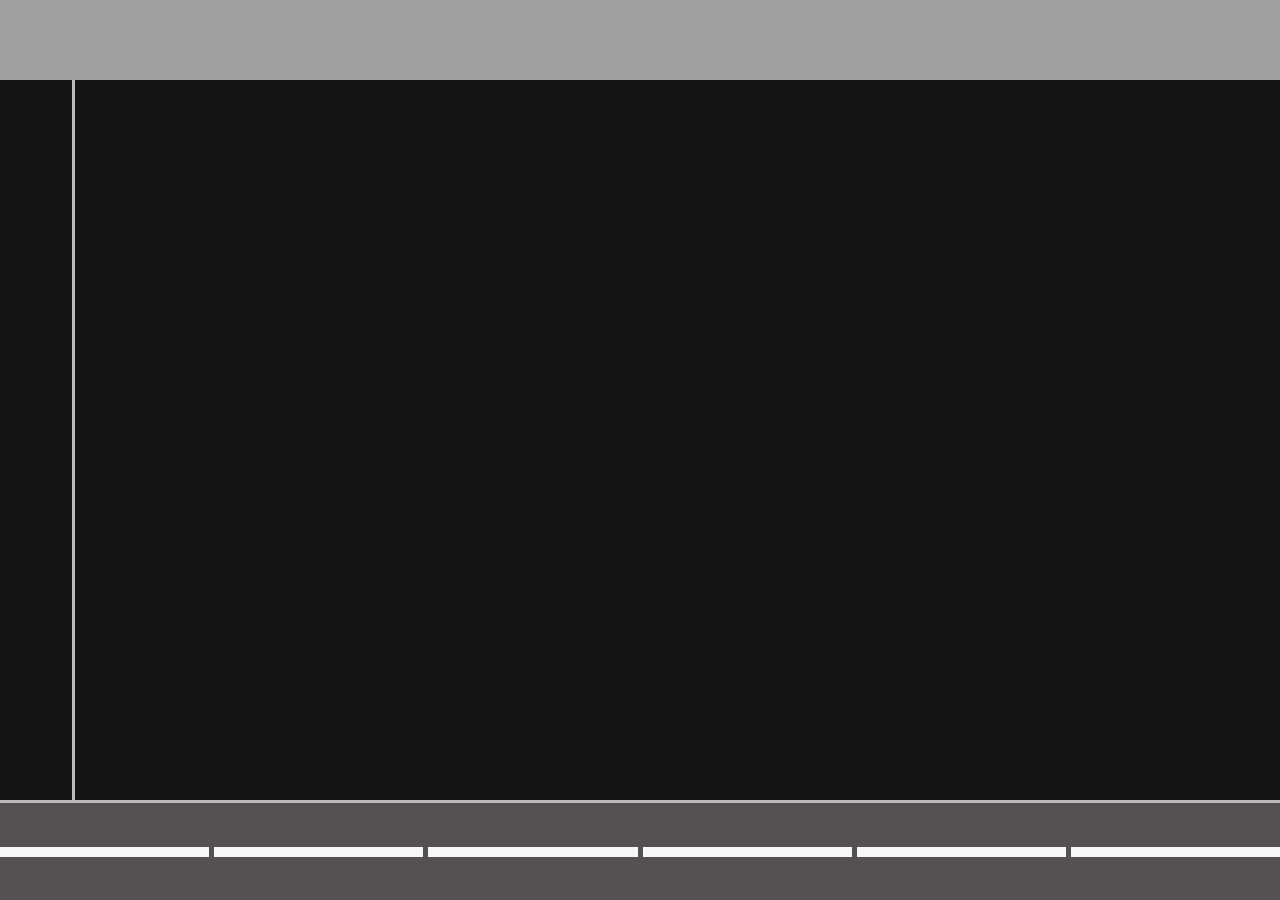
==== src/index.html @ 89c33c48 ":package: Refactor: moved project to /src folder" ====
<!DOCTYPE html>
<html lang="pt-BR">
<head>
    <meta charset="UTF-8">
    <meta name="viewport" content="width=device-width, initial-scale=1.0">
    <title>Elevators</title>
    <link rel="stylesheet" href="../src/css/styles.css">
</head>
<body>
    <div class="header"></div>
    <div class="main">
        <div class="aside"></div>
    </div>
    <div class="footer">
        <span class="lane"></span>
        <span class="lane"></span>
        <span class="lane"></span>
        <span class="lane"></span>
        <span class="lane"></span>
        <span class="lane"></span>
    </div>
</body>
</html>
---- src/css/styles.css ----
* {
    box-sizing: border-box;
}

body {
    margin: 0;
    padding: 0;
    background-color: #141414;
    display: flex;
    flex-direction: column;
    height: 100vh;
}


.header {
    height: 80px;
    background-color: #a19f9f;
}

.main {
    display: flex;
    flex: 1;
    background-color: #141414;
}

.aside {
    width: 75px;
    background-color: #141414;
    color: #fff;
    padding: 10px;
    border-right: 3px #bdb9b9 solid;
}
.footer {
    display: flex;
    background-color: #555151;
    height: 100px;
    align-items: center;
    gap: 5px;
    border-top: 3px #bdb9b9 solid;
}

.footer .lane{
    flex: 1;
    display: flex;
    background-color: #f7f7f7;
    height: 10px;
}
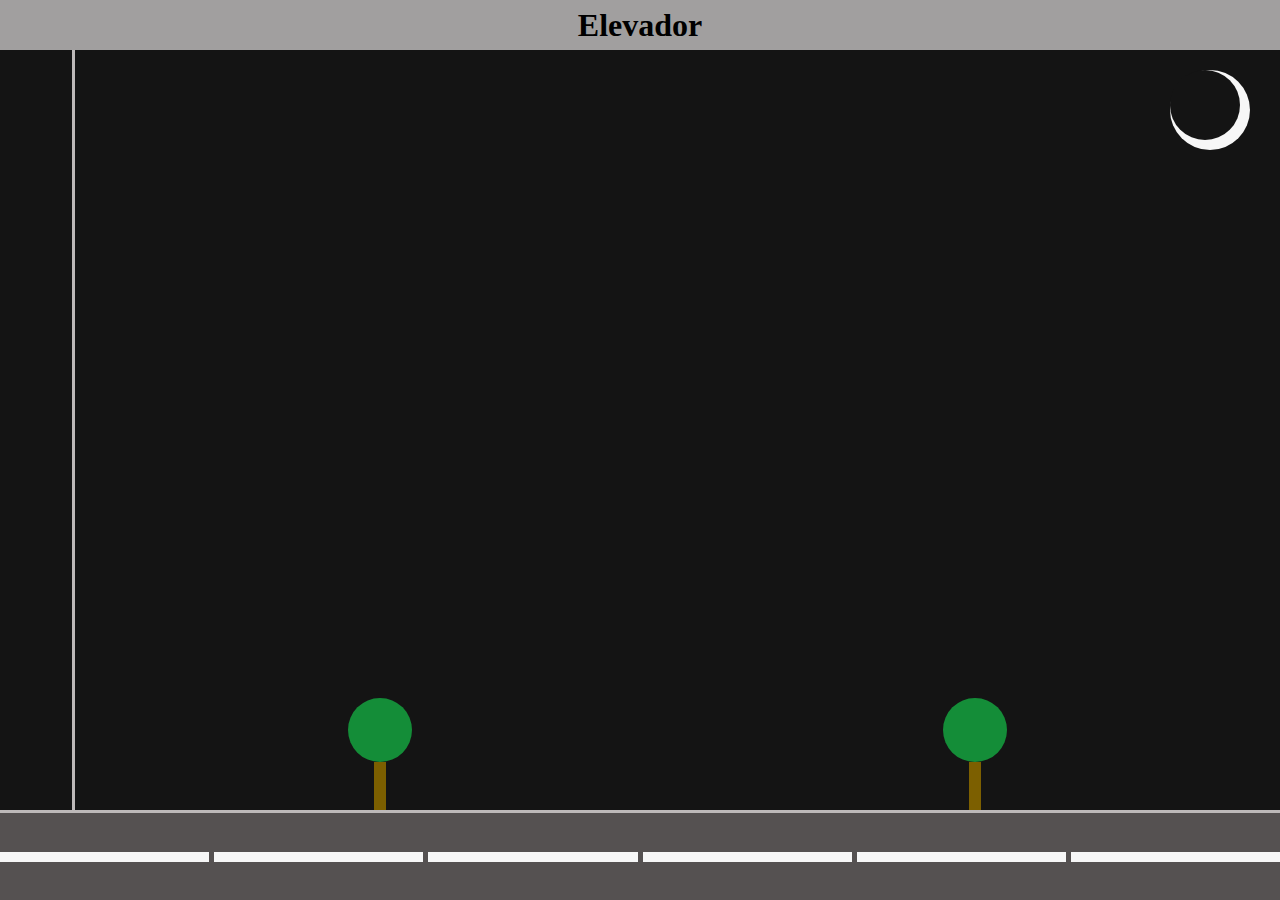
==== commit 4fb72140: ":art: feat: add tree and moon to layout" ====
--- a/src/index.html
+++ b/src/index.html
@@ -7,9 +7,17 @@
     <link rel="stylesheet" href="../src/css/styles.css">
 </head>
 <body>
-    <div class="header"></div>
+    <div class="header">
+        <h1>Elevador</h1>
+    </div>
     <div class="main">
-        <div class="aside"></div>
+        <div class="control-panel"></div>
+        <div class="content">
+
+            <div class="tree"></div>
+            <div class="tree"></div>
+        </div>
+        <div class="moon"></div>
     </div>
     <div class="footer">
         <span class="lane"></span>
--- a/src/css/styles.css
+++ b/src/css/styles.css
@@ -1,5 +1,6 @@
 * {
     box-sizing: border-box;
+
 }
 
 body {
@@ -13,27 +14,83 @@
 
 
 .header {
-    height: 80px;
+    display:flex ;
+    align-items: center;
+    justify-content: center;
+    height: 50px;
     background-color: #a19f9f;
+    position: relative;
 }
 
 .main {
     display: flex;
     flex: 1;
+
+}
+
+.content {
+    display: flex;
+    flex: 1;
+    justify-content: space-around;
+    align-items: flex-end;
+    padding: 0 15px;
+    gap: 15px;
+
+}
+
+.moon {
+    display: flex;
+    flex-direction: column;
+    background-color: #f7f7f7;
+    height:80px;
+    width: 80px;
+    border-radius: 50%;
+    margin: 10px 10px;
+    position: absolute;
+    top: 0;
+    right: 0;
+    transform: translate(-20px, 60px);
+}
+.moon::before {
+    content: "";
+    width: 70px;
+    height: 70px;
+    border-radius: 50%;
     background-color: #141414;
 }
 
-.aside {
+.tree {
+    display: flex;
+    flex-direction: column;
+    align-items: center;
+}
+
+.tree::before {
+    content: "";
+    width: 4rem;
+    height: 4rem;
+    border-radius: 50%;
+    background-color: #148d38;
+}
+
+.tree::after {
+    content: "";
+    height: 3rem;
+    width: 0.75rem;
+    background-color: #7c5f00;
+}
+
+.control-panel {
     width: 75px;
     background-color: #141414;
     color: #fff;
-    padding: 10px;
+
     border-right: 3px #bdb9b9 solid;
 }
 .footer {
     display: flex;
     background-color: #555151;
-    height: 100px;
+    height: 90px;
     align-items: center;
     gap: 5px;
     border-top: 3px #bdb9b9 solid;
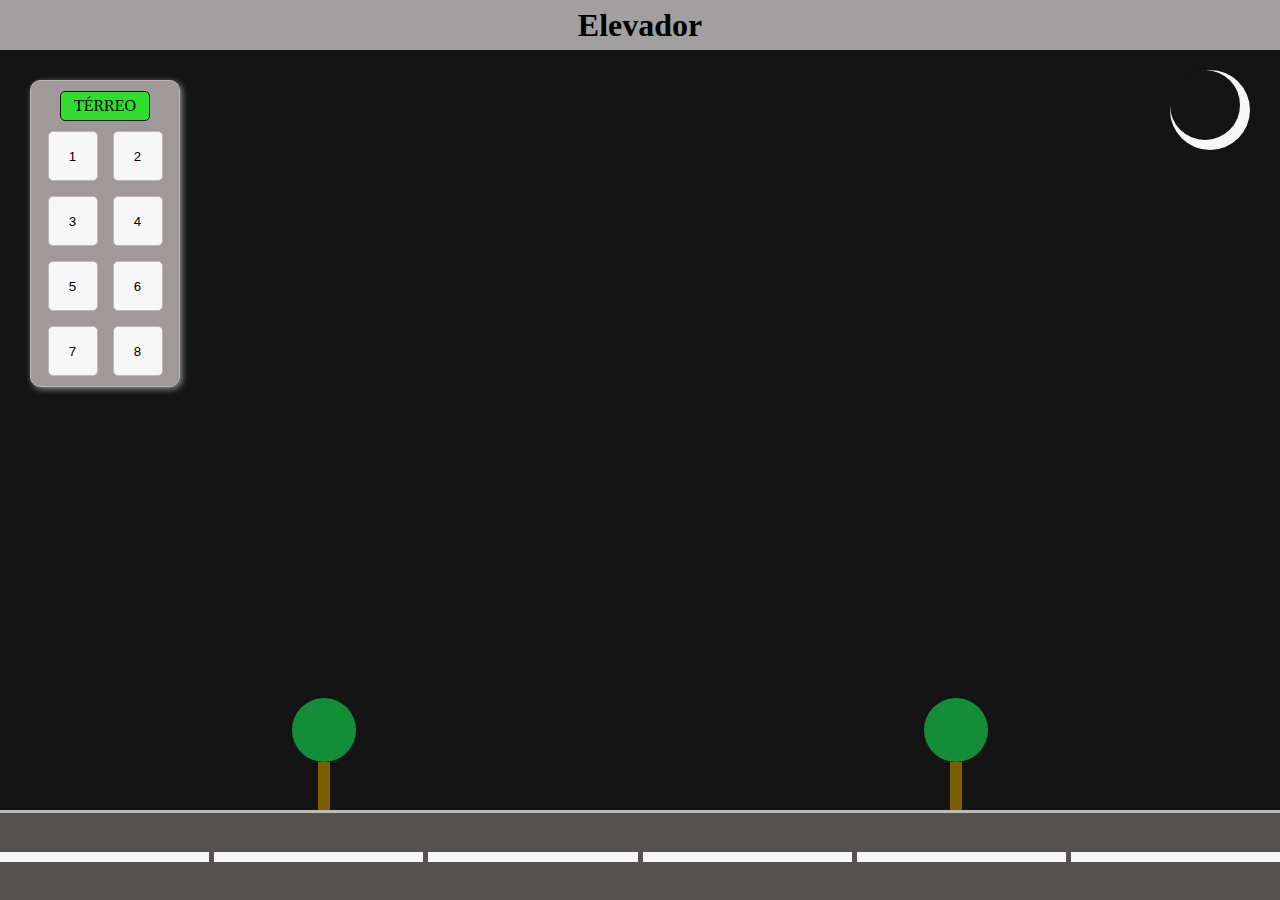
==== commit 1c41d4e5: ":rocket: feat: add control panel with button layout" ====
--- a/src/index.html
+++ b/src/index.html
@@ -11,7 +11,19 @@
         <h1>Elevador</h1>
     </div>
     <div class="main">
-        <div class="control-panel"></div>
+        <div class="control-panel">
+            <div class="display-panel">TÉRREO</div>
+            <div class="control-buttons">
+                <button>1</button>
+                <button>2</button>
+                <button>3</button>
+                <button>4</button>
+                <button>5</button>
+                <button>6</button>
+                <button>7</button>
+                <button>8</button>
+            </div>
+        </div>
         <div class="content">
 
             <div class="tree"></div>
--- a/src/css/styles.css
+++ b/src/css/styles.css
@@ -81,12 +81,48 @@
 }
 
 .control-panel {
-    width: 75px;
-    background-color: #141414;
-    color: #fff;
+    display: flex;
+    flex-direction: column;
+    align-items: center;
+    position: absolute;
+    width: 150px;
+    height: auto;
+    background-color: #bbb4b4d5;
+    border: 1px #bdb9b9 solid;
+    border-radius: 10px;
+    margin: 30px;
+    box-shadow: 2px 2px 6px #d6d5d5a4;
+    padding: 10px;
+}
 
-    border-right: 3px #bdb9b9 solid;
+.display-panel {
+    width: 70%;
+    height: 30px;
+    background-color: #11f011c9;
+    display: flex;
+    justify-content: center;
+    align-items: center;
+    border-radius: 5px;
+    border: 1px #131212 solid;
 }
+
+.control-buttons {
+    display: grid;
+    grid-template-columns: 1fr 1fr;
+    gap: 15px;
+    margin-top: 10px;
+}
+
+.control-buttons button {
+    width: 50px;
+    height: 50px;
+    background-color: #f7f7f7;
+    border: 1px #bdb9b9 solid;
+    border-radius: 5px;
+    cursor: pointer;
+}
+
+
 .footer {
     display: flex;
     background-color: #555151;
